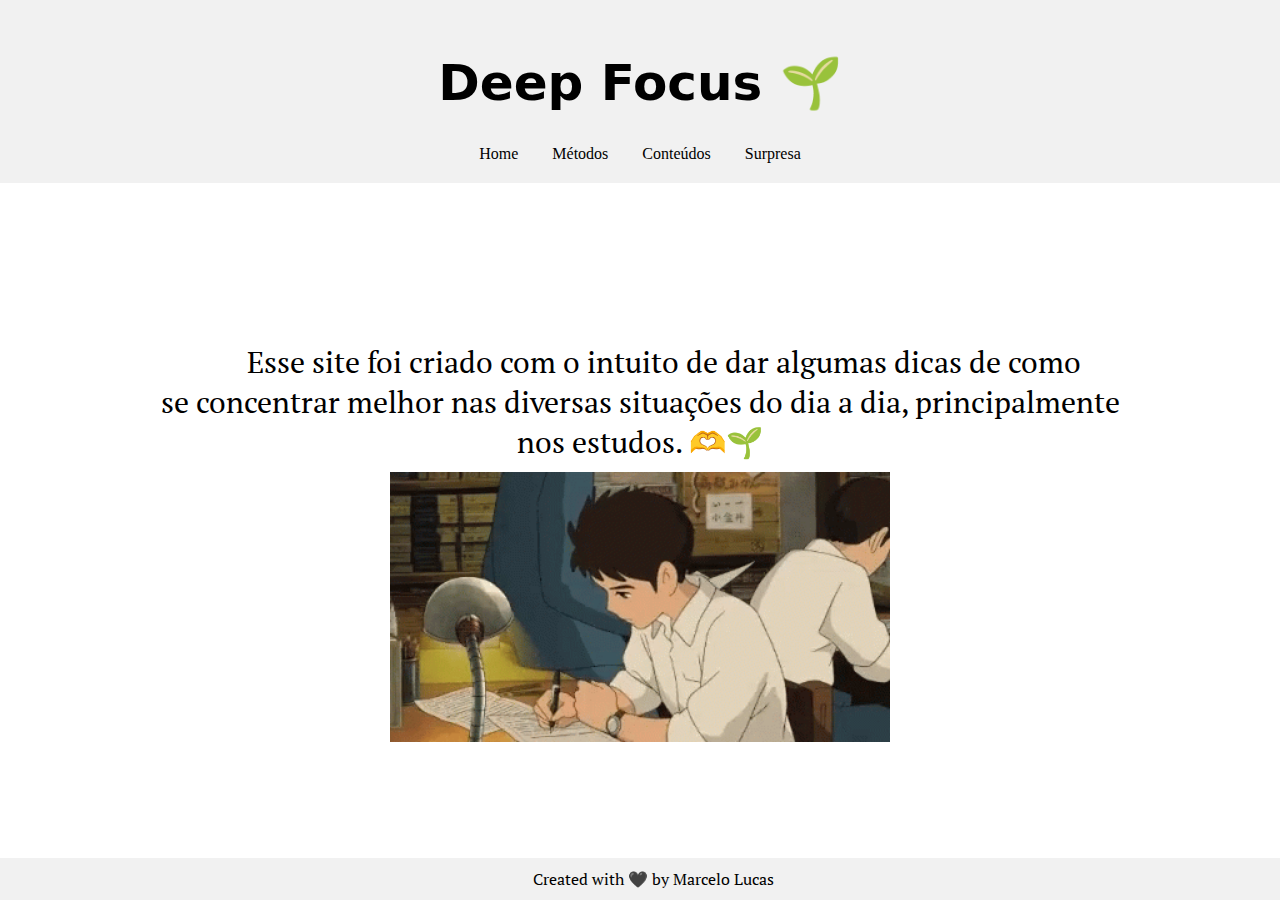
==== index.html @ 3726e850 "enviando os arquivos do site" ====
<!DOCTYPE html>
<html lang="pt-br">

<head>
    <meta charset="UTF-8">
    <meta name="viewport" content="width=device-width, initial-scale=1.0">
    <title>Página Inicial</title>
    <link rel="stylesheet" href="style.css">
    <link rel="shortcut icon" type="image/ico" href="imagens/favicon.ico">
    <style>
        body {
            display: flex;
            flex-direction: column;
            justify-content: space-between;
            height: 100vh;
            margin: 0;
            text-align: center;
        }

        a:hover {
            color: rgb(90, 88, 88);
        }

        .header {
            background-color: #f1f1f1;
            padding: 20px 0;
            margin: 0;
        }

        .conteudo {
            flex: 1;
            display: flex;
            flex-direction: column;
            justify-content: center;
            align-items: center;
        }

        footer {
            position: fixed;
            bottom: 0;
            width: 100%;
            text-align: center;
            background-color: #f1f1f1;
            padding: 10px 0;
        }

        nav a{
            margin: 0 15px;
            text-decoration: none;
            color: black;
        }
    </style>
</head>

<body>
    <div class="header">
        <h1 style="font-size: 50px;">Deep Focus 🌱</h1>
        <nav>
            <a href="index.html" >Home</a>
            <a href="pagina1.html">Métodos</a>
            <a href="pagina2.html" >Conteúdos</a>
            <a href="pagina3.html">Surpresa</a>
        </nav>
    </div>

    <div class="conteudo">
        <p>
            Esse site foi criado com o intuito de dar algumas dicas de como <br>
            se concentrar melhor nas diversas situações do dia a dia, principalmente <br>
            nos estudos. 🫶🌱
        </p>
        <img src="imagens/capa.gif" width="500" alt="Imagem de Capa">
    </div>

    <footer>
        <p>Created with 🖤 by Marcelo Lucas</p>
    </footer>
</body>

</html>
---- style.css ----
@import url('https://fonts.googleapis.com/css2?family=PT+Serif:ital,wght@0,400;0,700;1,400;1,700&display=swap');

h1 {
    font-family: system-ui, -apple-system, BlinkMacSystemFont, 'Segoe UI', Roboto, Oxygen, Ubuntu, Cantarell, 'Open Sans', 'Helvetica Neue', sans-serif;
}

p {
    font-family: "PT Serif", serif;
    margin: 0;
    text-indent: 3ch;
}

a {
    margin-right: 10px;
    text-decoration: none;
    color: black;
    transition: color 0.3s ease;
}

body {
    display: flex;
    flex-direction: column;
    justify-content: space-between;
    height: 100vh;
    margin: 0;
    text-align: center;
}

.header {
    display: flex;
    flex-direction: column;
    justify-content: center;
    align-items: center;
    margin-top: 20px;
}

.conteudo {
    flex-grow: 1;
    display: flex;
    flex-direction: column;
    justify-content: center;
    align-items: center;
}

.conteudo p {
    margin-bottom: 10px;
    font-size: 30px;
}

.conteudo img {
    max-width: 100%;
    height: auto;
    margin-top: 0; 
}

.header {
    background-color: #f1f1f1;
    padding: 20px 0;
    margin: 0;
}
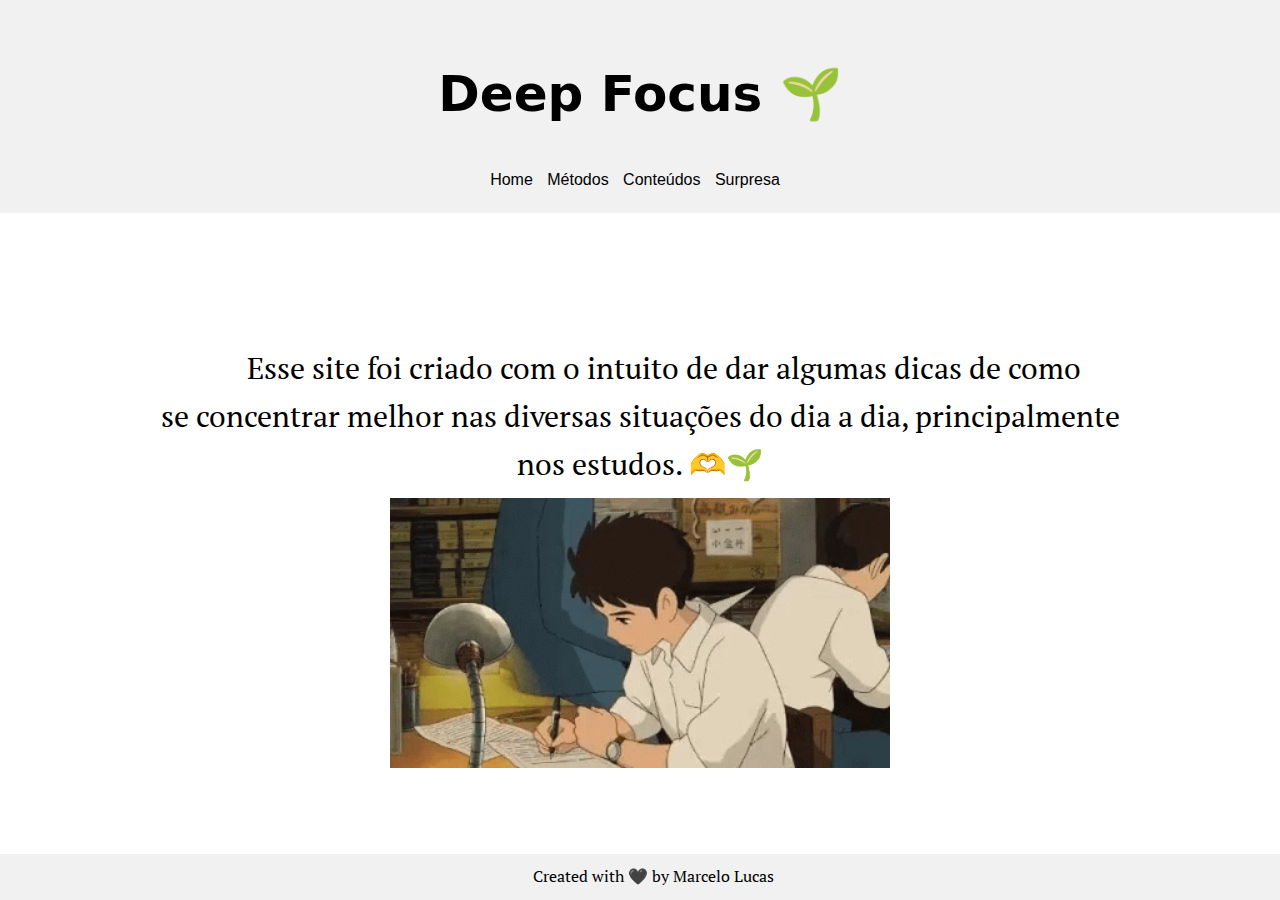
==== commit c9a81929: "Update index.html" ====
--- a/index.html
+++ b/index.html
@@ -6,50 +6,7 @@
     <meta name="viewport" content="width=device-width, initial-scale=1.0">
     <title>Página Inicial</title>
     <link rel="stylesheet" href="style.css">
-    <link rel="shortcut icon" type="image/ico" href="imagens/favicon.ico">
-    <style>
-        body {
-            display: flex;
-            flex-direction: column;
-            justify-content: space-between;
-            height: 100vh;
-            margin: 0;
-            text-align: center;
-        }
-
-        a:hover {
-            color: rgb(90, 88, 88);
-        }
-
-        .header {
-            background-color: #f1f1f1;
-            padding: 20px 0;
-            margin: 0;
-        }
-
-        .conteudo {
-            flex: 1;
-            display: flex;
-            flex-direction: column;
-            justify-content: center;
-            align-items: center;
-        }
-
-        footer {
-            position: fixed;
-            bottom: 0;
-            width: 100%;
-            text-align: center;
-            background-color: #f1f1f1;
-            padding: 10px 0;
-        }
-
-        nav a{
-            margin: 0 15px;
-            text-decoration: none;
-            color: black;
-        }
-    </style>
+    <link rel="shortcut icon" type="image/ico" href="favicon.ico">
 </head>
 
 <body>
--- a/style.css
+++ b/style.css
@@ -1,4 +1,15 @@
 @import url('https://fonts.googleapis.com/css2?family=PT+Serif:ital,wght@0,400;0,700;1,400;1,700&display=swap');
+
+body {
+    font-family: Arial, sans-serif;
+    line-height: 1.6;
+    display: flex;
+    flex-direction: column;
+    justify-content: space-between;
+    min-height: 100vh;
+    margin: 0;
+    text-align: center;
+}
 
 h1 {
     font-family: system-ui, -apple-system, BlinkMacSystemFont, 'Segoe UI', Roboto, Oxygen, Ubuntu, Cantarell, 'Open Sans', 'Helvetica Neue', sans-serif;
@@ -17,21 +28,14 @@
     transition: color 0.3s ease;
 }
 
-body {
-    display: flex;
-    flex-direction: column;
-    justify-content: space-between;
-    height: 100vh;
-    margin: 0;
-    text-align: center;
+a:hover {
+    color: rgb(90, 88, 88);
 }
 
 .header {
-    display: flex;
-    flex-direction: column;
-    justify-content: center;
-    align-items: center;
-    margin-top: 20px;
+    background-color: #f1f1f1;
+    padding: 20px 0;
+    text-align: center;
 }
 
 .conteudo {
@@ -40,6 +44,7 @@
     flex-direction: column;
     justify-content: center;
     align-items: center;
+    padding: 20px;
 }
 
 .conteudo p {
@@ -53,8 +58,35 @@
     margin-top: 0; 
 }
 
-.header {
+section {
+    padding: 20px;
+    max-width: 800px;
+    margin: 0 auto;
+    text-align: left;
+}
+
+ol {
+    padding-left: 20px;
+}
+
+center p {
+    margin-top: 20px;
+    line-height: 1.5;
+}
+
+footer {
+    position: fixed;
+    bottom: 0;
+    width: 100%;
+    text-align: center;
     background-color: #f1f1f1;
-    padding: 20px 0;
+    padding: 10px 0;
+}
+
+footer p {
     margin: 0;
 }
+
+.deep-focus {
+    color: green;
+}
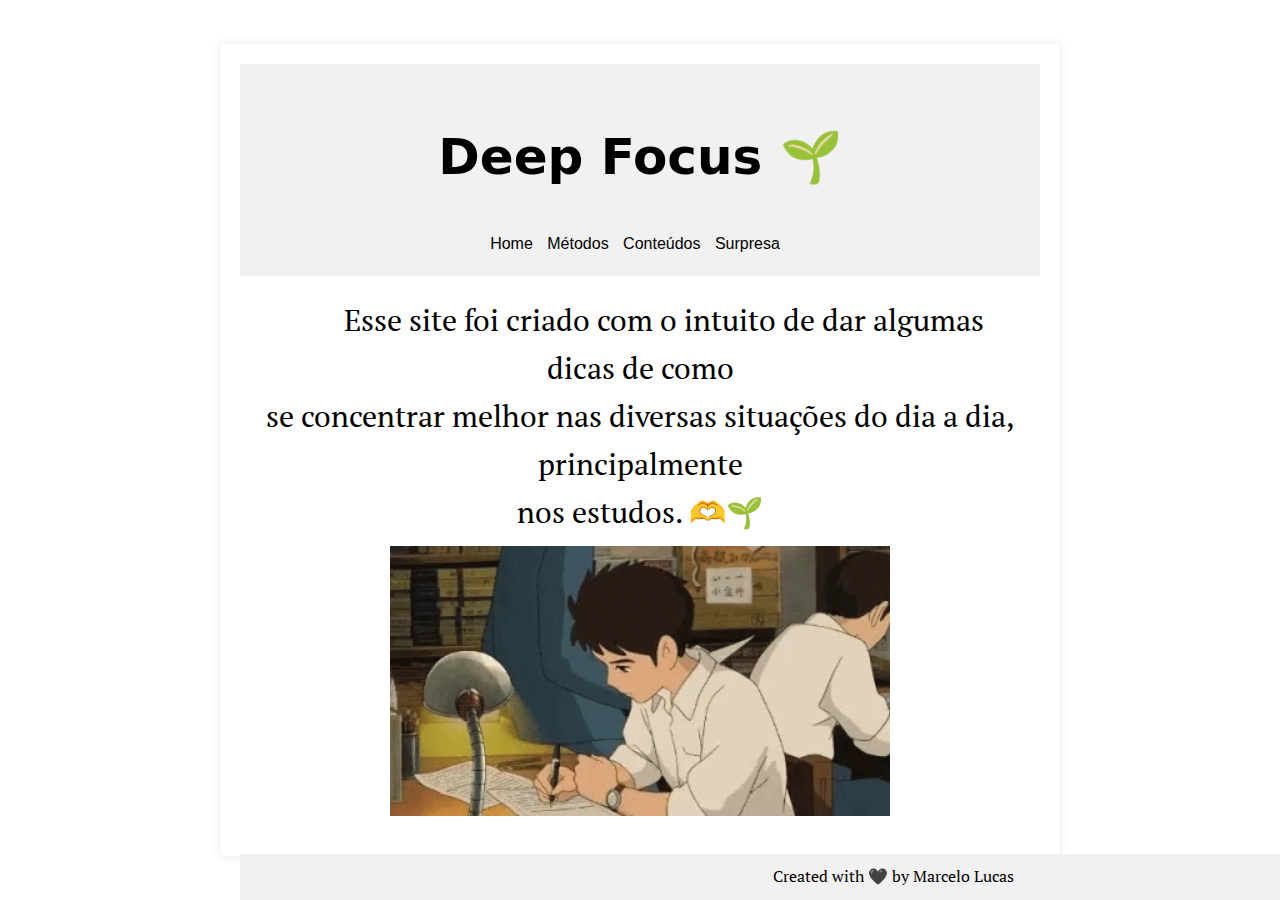
==== commit 3058bcb7: "Update index.html" ====
--- a/index.html
+++ b/index.html
@@ -8,7 +8,7 @@
     <link rel="stylesheet" href="style.css">
     <link rel="shortcut icon" type="image/ico" href="favicon.ico">
 </head>
-
+<main>
 <body>
     <div class="header">
         <h1 style="font-size: 50px;">Deep Focus 🌱</h1>
@@ -33,5 +33,6 @@
         <p>Created with 🖤 by Marcelo Lucas</p>
     </footer>
 </body>
+    </main>
 
 </html>
--- a/style.css
+++ b/style.css
@@ -9,6 +9,15 @@
     min-height: 100vh;
     margin: 0;
     text-align: center;
+}
+
+main {
+    padding: 20px;
+    max-width: 800px;
+    margin: auto;
+    background: #fff;
+    border-radius: 5px;
+    box-shadow: 0 0 10px rgba(0,0,0,0.1);
 }
 
 h1 {
